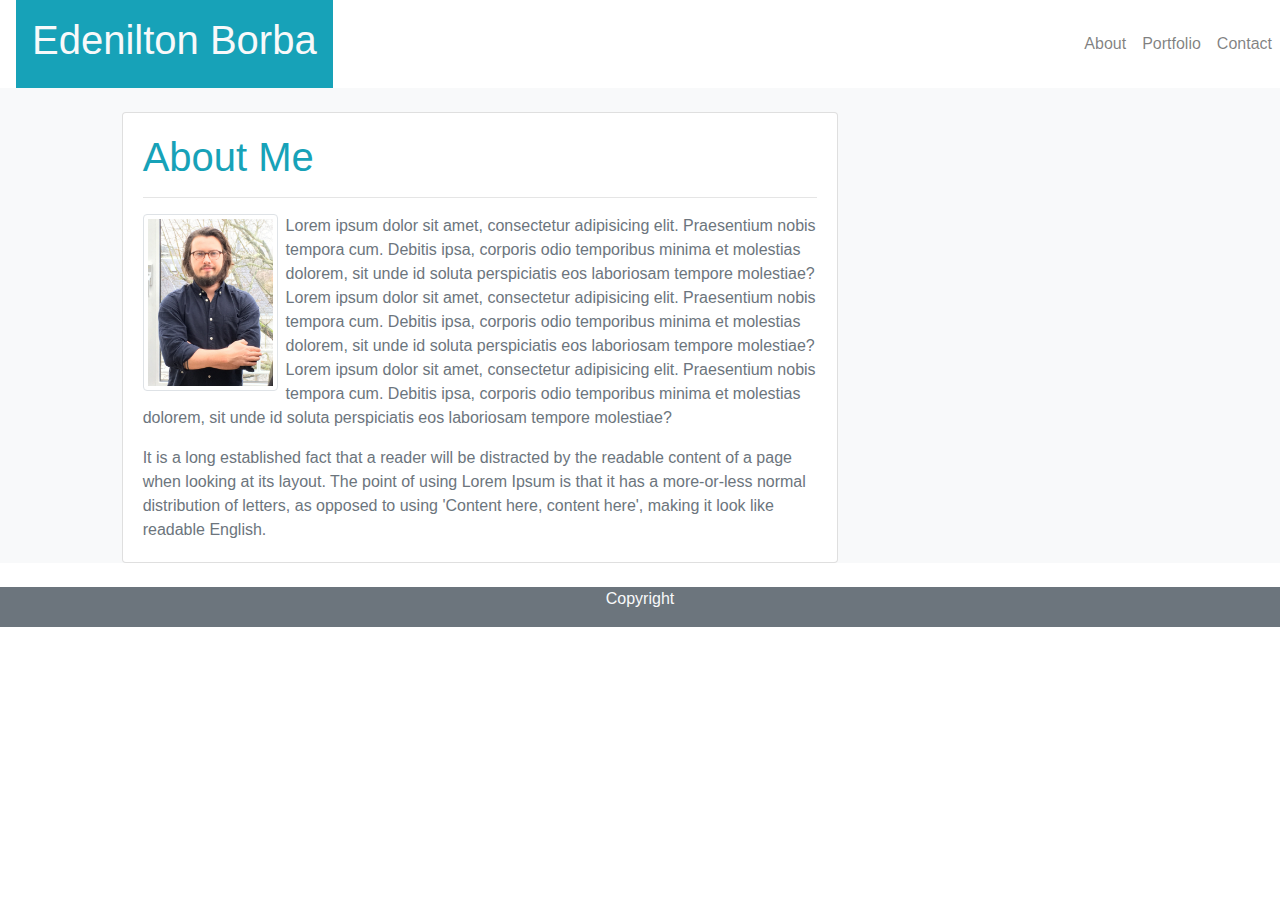
==== index.html @ fdc7469c "Homework not finished, image size" ====
<!DOCTYPE html>
<html lang="en-us">

<head>

  <meta charset="UTF-8">
  <meta name="viewport" content="width=device-width, initial-scale=1.0">
  <meta http-equiv="X-UA-Compatible" content="ie=edge">
  <link rel="stylesheet" href="https://stackpath.bootstrapcdn.com/bootstrap/4.3.1/css/bootstrap.min.css" integrity="sha384-ggOyR0iXCbMQv3Xipma34MD+dH/1fQ784/j6cY/iJTQUOhcWr7x9JvoRxT2MZw1T" crossorigin="anonymous">
  <title>Bootstrap Portfolio</title>

</head>

<body>

    <nav>
        <nav class="navbar navbar-expand-lg navbar-light bg-white m-0 p-0">
            <p class="navbar-brand text-light"></p>
            <a class="navbar-brand text-light bg-info p-3 m-0 " href="#"><h1>Edenilton Borba</h1></a>
                        
            <div class="collapse navbar-collapse nav justify-content-end" id="navbarNavAltMarkup">
                <div class="navbar-nav">
                            
                    <a class="nav-item nav-link" href="index.html">About</a>
                    <a class="nav-item nav-link" href="portfolio.html">Portfolio</a>
                    <a class="nav-item nav-link" href="contact.html">Contact</a>
                </div>
            </div>
        </nav>  
    </nav>

    <div class="container bg-light col-md-12">

        <br>

        <div class="row">

            <div class="col-md-1"></div>
            <div class="col-md-7">
                <div class="card">
                    <div class="card-body">
                        <h1 class="card-title text-info">About Me</h1>
                           
                            <hr>

                        <img src="assets/images/Foto Perfil.jpg" alt="me" class="img-thumbnail float-left mr-2" style="width: 20%" >
                            <p class="card-text text-secondary" >Lorem ipsum dolor sit amet, consectetur adipisicing elit. Praesentium nobis tempora cum. Debitis ipsa, corporis odio temporibus minima et molestias dolorem, sit unde id soluta perspiciatis eos laboriosam tempore molestiae? Lorem ipsum dolor sit amet, consectetur adipisicing elit. Praesentium nobis tempora cum. Debitis ipsa, corporis odio temporibus minima et molestias dolorem, sit unde id soluta perspiciatis eos laboriosam tempore molestiae? Lorem ipsum dolor sit amet, consectetur adipisicing elit. Praesentium nobis tempora cum. Debitis ipsa, corporis odio temporibus minima et molestias dolorem, sit unde id soluta perspiciatis eos laboriosam tempore molestiae? </p>
                            <p class="card-text text-secondary" > It is a long established fact that a reader will be distracted by the readable content of a page when looking at its layout. The point of using Lorem Ipsum is that it has a more-or-less normal distribution of letters, as opposed to using 'Content here, content here', making it look like readable English.</p>
                    </div>
                </div>
            </div>
        </div>

    </div>

       <br>

    <footer class="footer bg-secondary">
        <div class="container"></div>
        <span class="text-muted d-flex justify-content-center"><p class="text-light">Copyright</p></span>
    </footer>
    

</body>

</html>
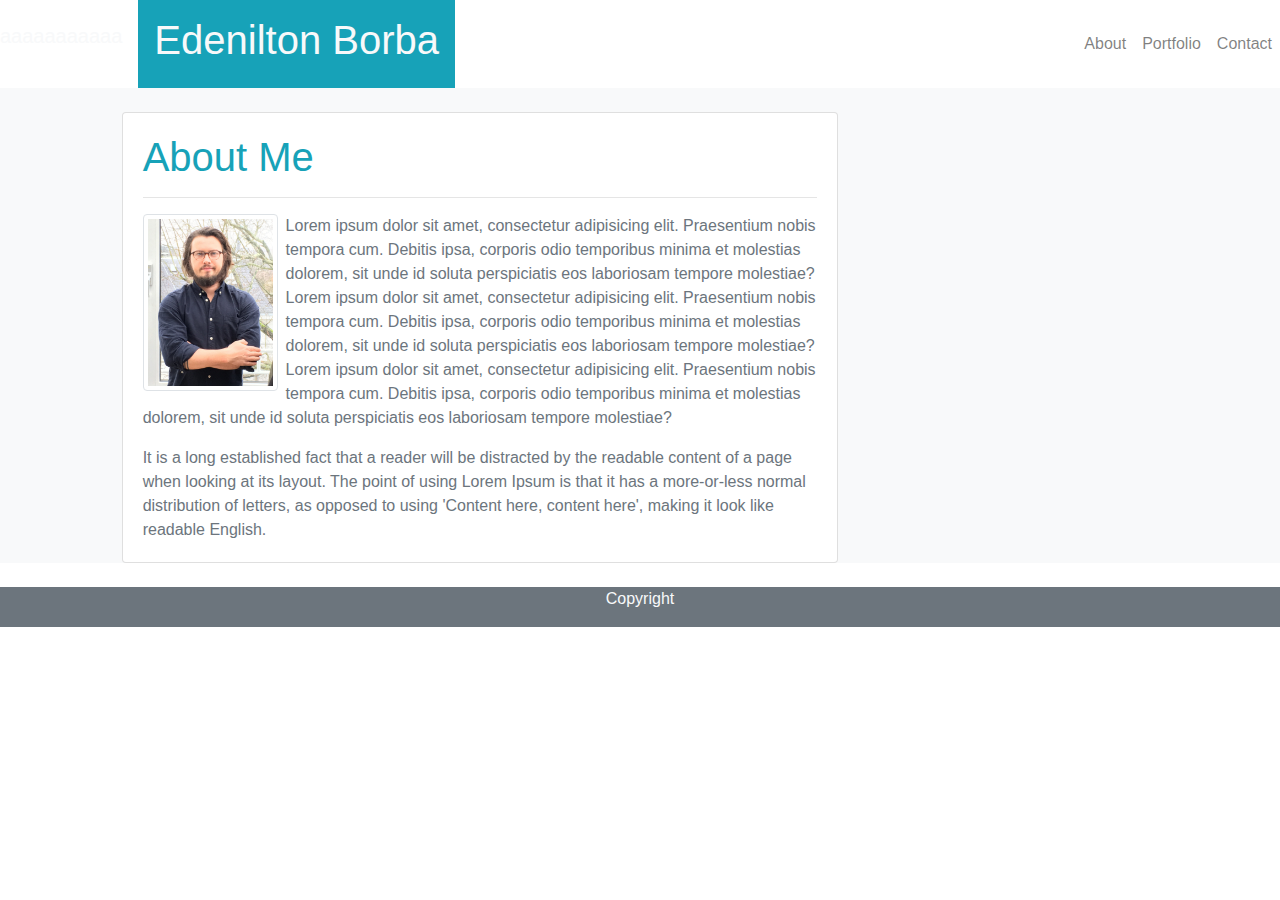
==== commit 58c42a45: "finished" ====
--- a/index.html
+++ b/index.html
@@ -15,7 +15,7 @@
 
     <nav>
         <nav class="navbar navbar-expand-lg navbar-light bg-white m-0 p-0">
-            <p class="navbar-brand text-light"></p>
+            <p class="navbar-brand text-light">aaaaaaaaaaa</p>
             <a class="navbar-brand text-light bg-info p-3 m-0 " href="#"><h1>Edenilton Borba</h1></a>
                         
             <div class="collapse navbar-collapse nav justify-content-end" id="navbarNavAltMarkup">
